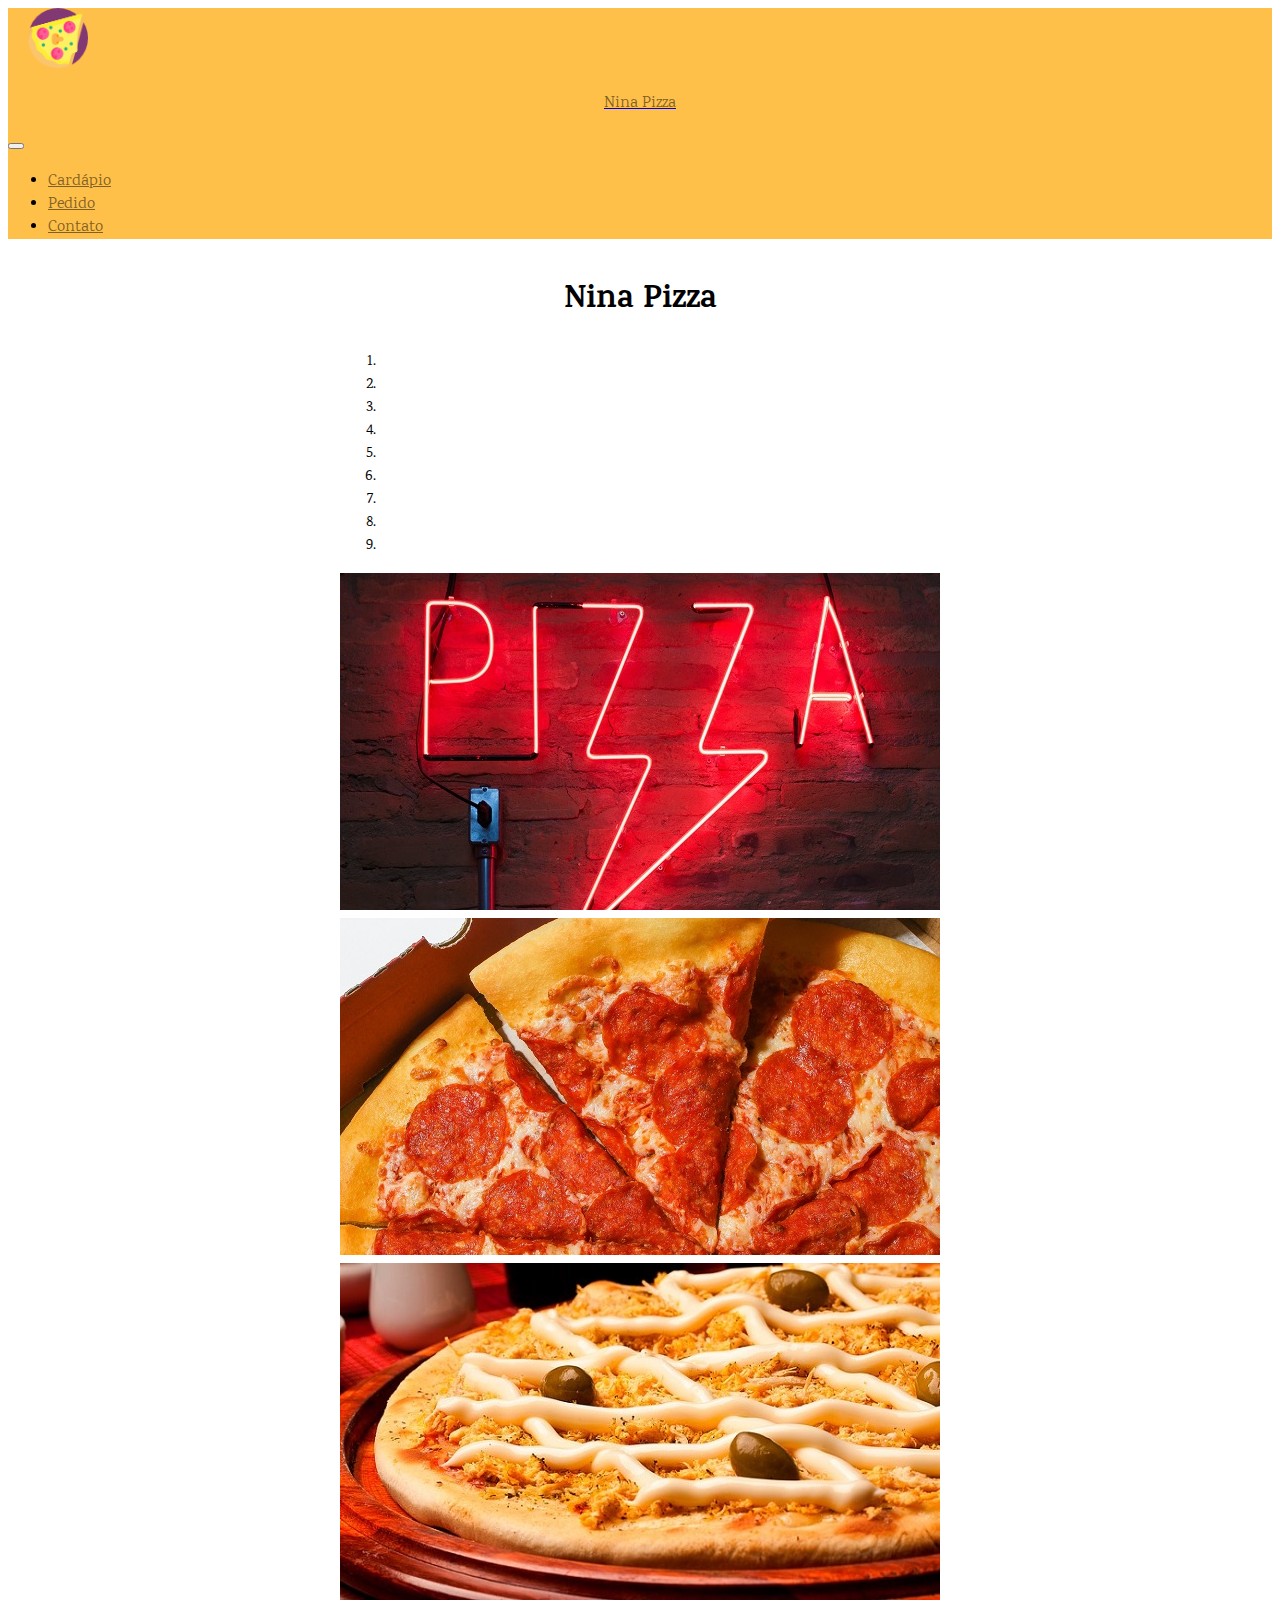
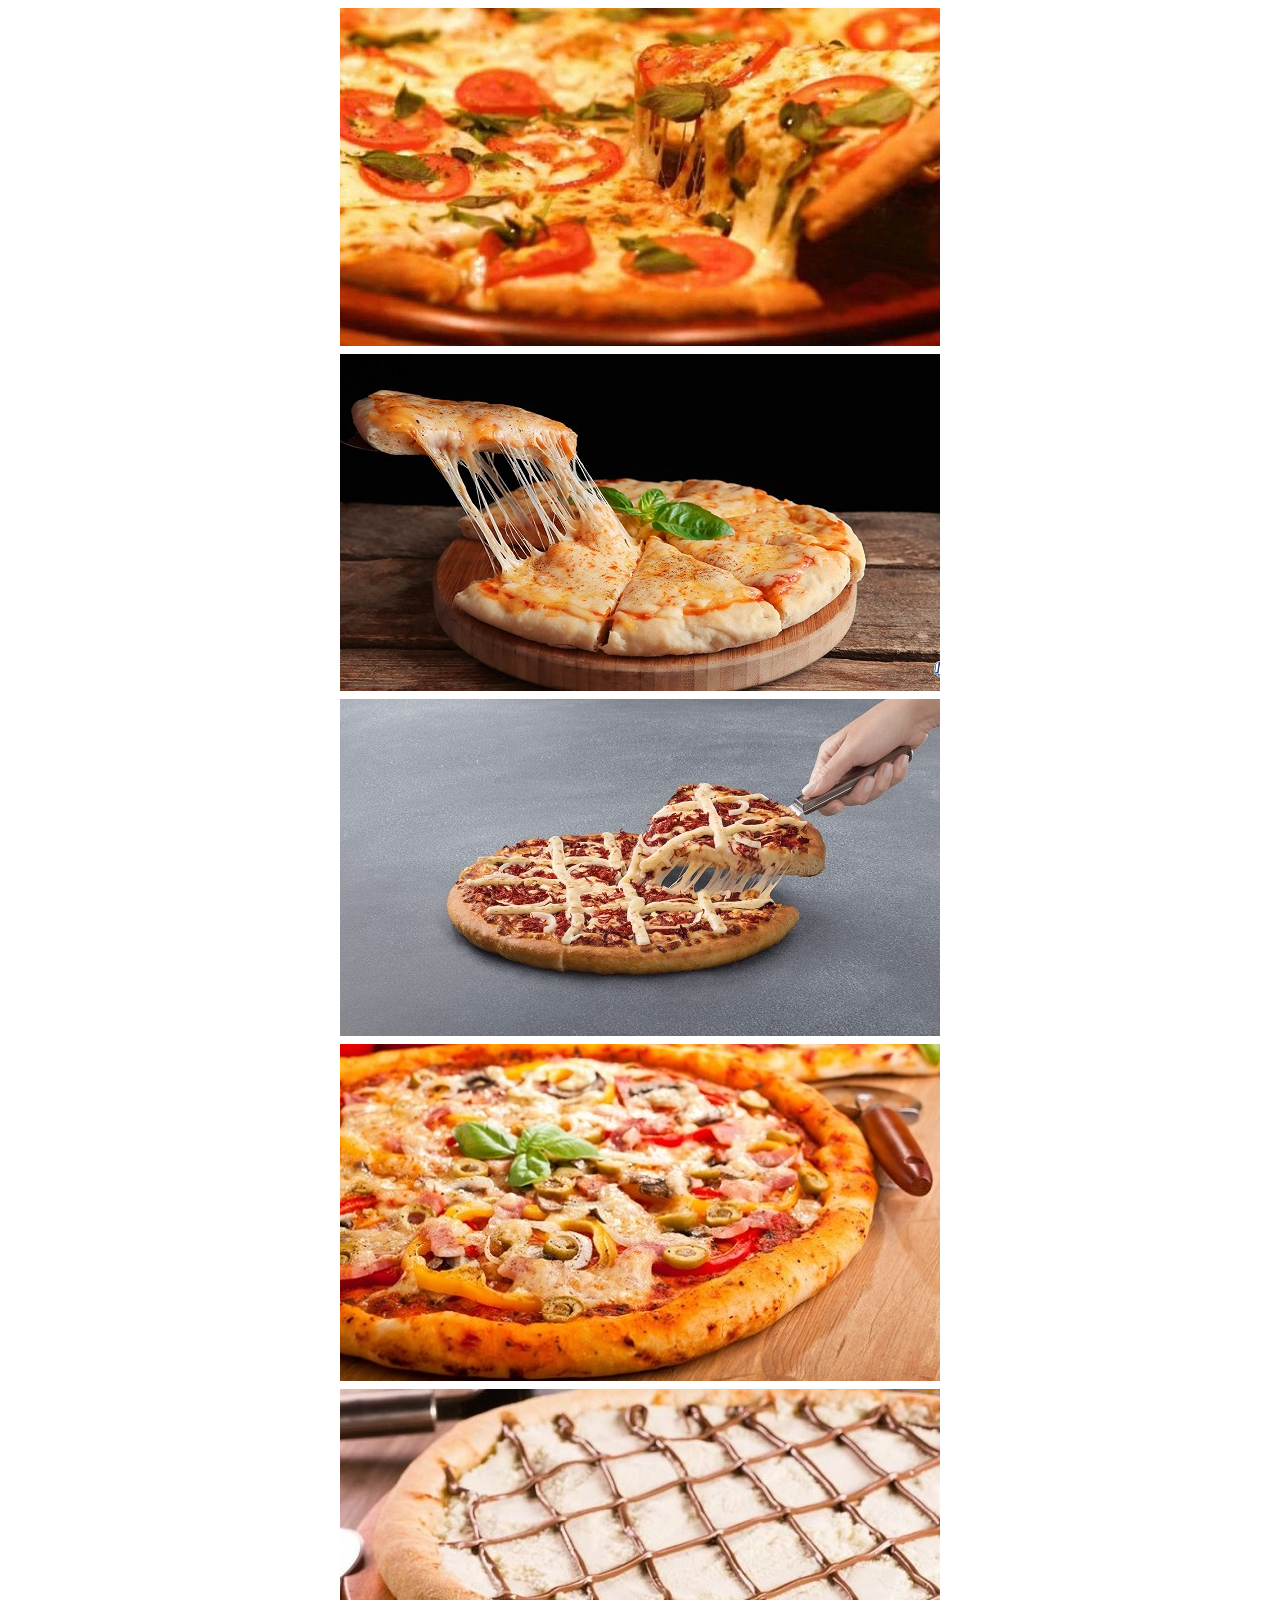
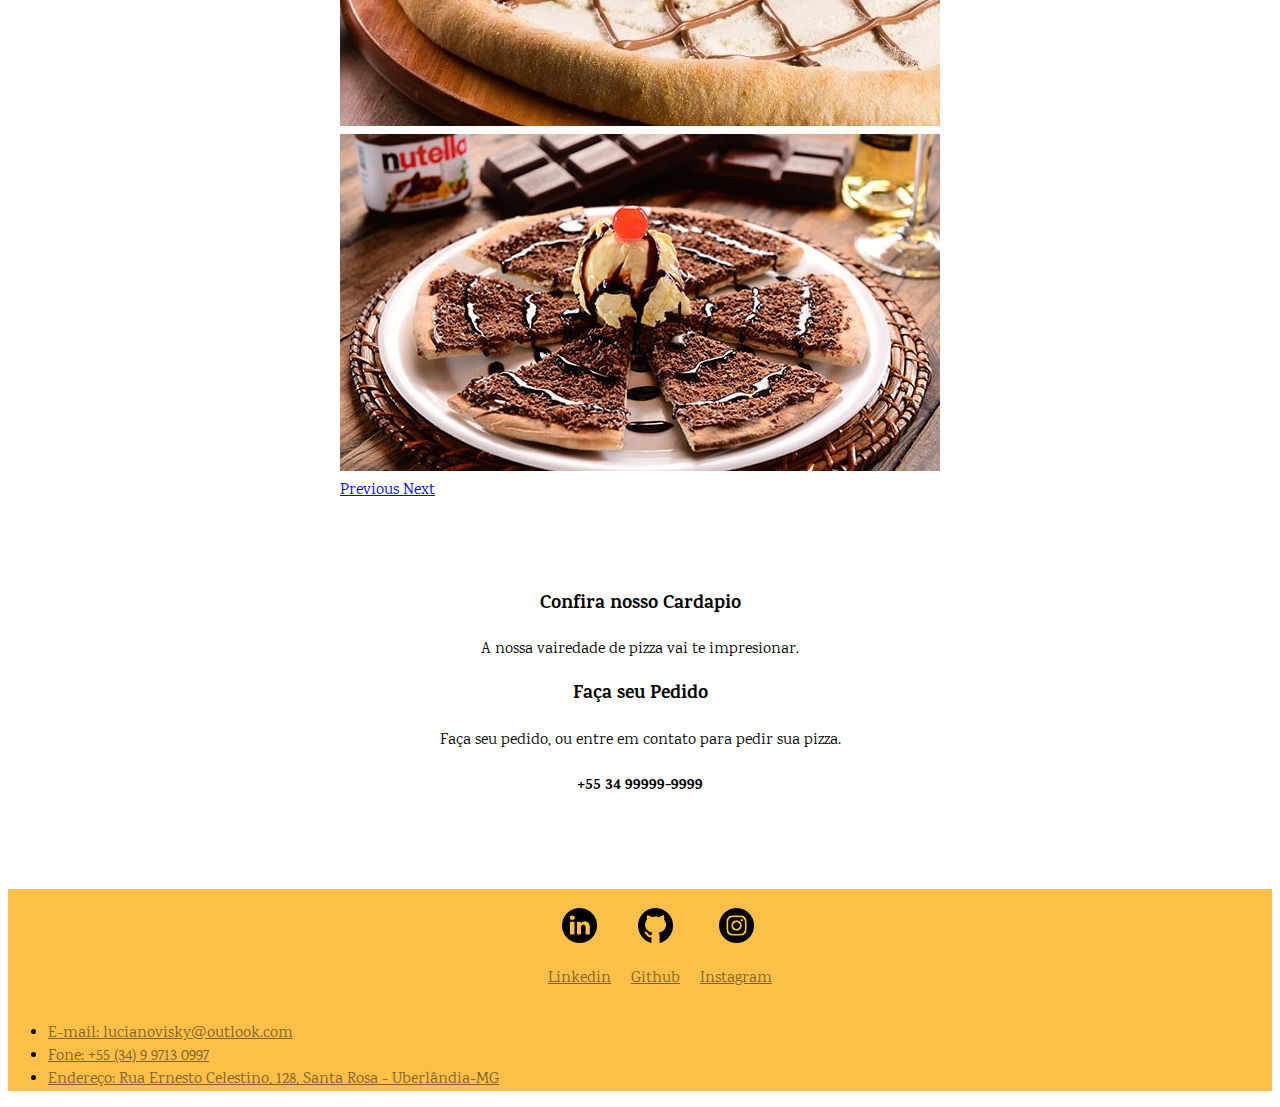
==== Project/page/index.html @ d591f1eb "First Commit" ====
<!DOCTYPE html>
<html lang="pt-br">

<head>
    <meta charset="UTF-8">
    <meta http-equiv="X-UA-Compatible" content="IE=edge">
    <meta name="viewport" content="width=device-width, initial-scale=1.0">
    <meta name="keywords" content="Nina Pizza">
    <meta name="author" content="Luciano Arantes Filho">
    <meta name="description" content="Site de uma pizzaria Fictícia.">
    <meta name="reply-to" contet="lucianovisky@outlook.com@outlook.com">
    <link href="https://cdn.jsdelivr.net/npm/bootstrap@5.0.0-beta3/dist/css/bootstrap.min.css" rel="stylesheet" integrity="sha384-eOJMYsd53ii+scO/bJGFsiCZc+5NDVN2yr8+0RDqr0Ql0h+rP48ckxlpbzKgwra6" crossorigin="anonymous">
    <link rel="stylesheet" href="https://stackpath.bootstrapcdn.com/bootstrap/4.1.3/css/bootstrap.min.css" integrity="sha384-MCw98/SFnGE8fJT3GXwEOngsV7Zt27NXFoaoApmYm81iuXoPkFOJwJ8ERdknLPMO" crossorigin="anonymous">
    <script src="https://code.jquery.com/jquery-3.3.1.slim.min.js" integrity="sha384-q8i/X+965DzO0rT7abK41JStQIAqVgRVzpbzo5smXKp4YfRvH+8abtTE1Pi6jizo" crossorigin="anonymous"></script>
    <script src="https://cdnjs.cloudflare.com/ajax/libs/popper.js/1.14.3/umd/popper.min.js" integrity="sha384-ZMP7rVo3mIykV+2+9J3UJ46jBk0WLaUAdn689aCwoqbBJiSnjAK/l8WvCWPIPm49" crossorigin="anonymous"></script>
    <script src="https://stackpath.bootstrapcdn.com/bootstrap/4.1.3/js/bootstrap.min.js" integrity="sha384-ChfqqxuZUCnJSK3+MXmPNIyE6ZbWh2IMqE241rYiqJxyMiZ6OW/JmZQ5stwEULTy" crossorigin="anonymous"></script>
    <link rel="stylesheet" type="text/css" href="../css/style.css" media="screen" />
    <link rel="stylesheet" href="https://fonts.googleapis.com/css?family=Karma">
    <link rel="shortcut icon" href="../img/pizzaria.png" type="image/x-icon">

    <title>Nina Pizza</title>
</head>

<body>
    <header>
        <nav class="navbar navbar-expand-lg navbar-light bg-orange">
            <div class="container-fluid">
                <a id="logo" class="navbar-brand" href="../page/index.html">
                    <img src="../img/pizza-logo.png" alt="" height="60">
                    <p class="LinkBlack">Nina Pizza</p>
                </a>
                <button class="navbar-toggler" type="button" data-bs-toggle="collapse" data-bs-target="#navbarSupportedContent" aria-controls="navbarSupportedContent" aria-expanded="false" aria-label="Toggle navigation">
                    <span class="navbar-toggler-icon"></span>
                </button>

                <div class="collapse navbar-collapse" id="navbarSupportedContent">
                    <ul class="navbar-nav ms-auto">
                        <li class="nav-item">
                            <a class="nav-link LinkBlack" aria-current="page" href="../page/cardapio.html">Cardápio</a>
                        </li>
                        <li class="nav-item">
                            <a class="nav-link LinkBlack" aria-current="page" href="../page/pedido.html">Pedido</a>
                        </li>
                        <li class="nav-item">
                            <a class="nav-link LinkBlack" aria-current="page" href="../page/contato.html">Contato</a>
                        </li>
                    </ul>
                </div>
            </div>
        </nav>
    </header>

    <main>
        <div class="box">
            <div>
                <h1 style="text-align: center;">Nina Pizza</h1>
                <div class="col-md-auto">
                    <div id="carouselExampleIndicators" class="carousel slide" data-ride="carousel">
                        <ol class="carousel-indicators">
                            <li data-target="#carouselExampleIndicators" data-slide-to="0" class="active"></li>
                            <li data-target="#carouselExampleIndicators" data-slide-to="1"></li>
                            <li data-target="#carouselExampleIndicators" data-slide-to="2"></li>
                            <li data-target="#carouselExampleIndicators" data-slide-to="3"></li>
                            <li data-target="#carouselExampleIndicators" data-slide-to="4"></li>
                            <li data-target="#carouselExampleIndicators" data-slide-to="5"></li>
                            <li data-target="#carouselExampleIndicators" data-slide-to="6"></li>
                            <li data-target="#carouselExampleIndicators" data-slide-to="7"></li>
                            <li data-target="#carouselExampleIndicators" data-slide-to="8"></li>
                        </ol>
                        <div class="carousel-inner">
                            <div class="carousel-item active">
                                <img onclick="Carrocel(0)" class="d-block w-100" src="../img/img_car1.jpg" alt="Intro">
                            </div>
                            <div class="carousel-item">
                                <img onclick="Carrocel(1)" class="d-block w-100" src="../img/p_calabresa.jpg" alt="Calabresa">
                            </div>
                            <div class="carousel-item">
                                <img onclick="Carrocel(2)" class="d-block w-100" src="../img/p_frangoCat.jpg" alt="Frango Catupiry">
                            </div>
                            <div class="carousel-item">
                                <img onclick="Carrocel(3)" class="d-block w-100" src="../img/p_marguerita.jpg" alt="Marguerita">
                            </div>
                            <div class="carousel-item">
                                <img onclick="Carrocel(4)" class="d-block w-100" src="../img/p_queijo.jpg" alt="Quatro Queijos">
                            </div>
                            <div class="carousel-item">
                                <img onclick="Carrocel(5)" class="d-block w-100" src="../img/p_carneSec.jpg" alt="Carne Seca">
                            </div>
                            <div class="carousel-item">
                                <img onclick="Carrocel(6)" class="d-block w-100" src="../img/p_portuguesa.jpg" alt="Portuguesa">
                            </div>
                            <div class="carousel-item">
                                <img onclick="Carrocel(7)" class="d-block w-100" src="../img/p_ninho.jpg" alt="Leite em Pó">
                            </div>
                            <div class="carousel-item">
                                <img onclick="Carrocel(8)" class="d-block w-100" src="../img/p_nutela.jpg" alt="Nutella">
                            </div>
                        </div>
                        <a class="carousel-control-prev" href="#carouselExampleIndicators" role="button" data-slide="prev">
                            <span class="carousel-control-prev-icon" aria-hidden="true"></span>
                            <span class="sr-only">Previous</span>
                        </a>
                        <a class="carousel-control-next" href="#carouselExampleIndicators" role="button" data-slide="next">
                            <span class="carousel-control-next-icon" aria-hidden="true"></span>
                            <span class="sr-only">Next</span>
                        </a>
                    </div>

                </div>
            </div>
        </div>
        <br><br><br>

        <div class="row justify-content-md-center">
            <div class="col col-sm-7">
                <h3 style="text-align: center;">Confira nosso Cardapio</h3>
                <p style="text-align: center;">A nossa vairedade de pizza vai te impresionar.</p>
            </div>

            <div class="col col-sm-7">
                <h3 style="text-align: center;">Faça seu Pedido</h3>
                <p style="text-align: center;">Faça seu pedido, ou entre em contato para pedir sua pizza.</p>
                <h4 style="text-align: center;">+55 34 99999-9999</h4>

            </div>
        </div>
        <br><br><br>

    </main>

    <footer>

        <div class="rodape col align-self-center">
            <div class="row justify-content-md-center">
                <div class="col col-lg-2"></div>
                <div class="col-md-auto">
                    <div class="box">
                        <nav>
                            <ul class="redes-sociais">
                                <li>
                                    <a class="LinkBlack" href="https://www.linkedin.com/in/luciano-arantes-filho/">
                                        <img src="../img/linkedin.png" alt="Linkedin">
                                        <p>Linkedin</p>
                                    </a>
                                </li>
                                <li>
                                    <a class="LinkBlack" href="https://github.com/lucianoarantesf">
                                        <img src="../img/github.png" alt="Github">
                                        <p>Github</p>
                                    </a>
                                </li>
                                <li>
                                    <a class="LinkBlack" href="https://www.instagram.com/user_arantes/">
                                        <img src="../img/instagram.png" alt="Instagram">
                                        <p>Instagram</p>
                                    </a>
                                </li>
                            </ul>
                        </nav>
                    </div>
                </div>
                <div class="col col-lg-2"></div>
            </div>
            <nav>
                <ul class="info-contato">
                    <li>
                        <a class="LinkBlack" href="mailto:lucianovisky@outlook.com">E-mail:
                            lucianovisky@outlook.com</a>
                    </li>
                    <li>
                        <a class="LinkBlack" href="tel:55 39 99999 9999">Fone: +55 (34) 9 9713 0997</a>
                    </li>
                    <li>
                        <a class="LinkBlack" href="https://goo.gl/maps/FixD4kgW4Xkixegs5">Endereço: Rua Ernesto
                            Celestino, 128, Santa Rosa - Uberlândia-MG</a>
                    </li>
                </ul>
            </nav>

        </div>

    </footer>


    <script src="https://cdn.jsdelivr.net/npm/bootstrap@5.0.0-beta3/dist/js/bootstrap.bundle.min.js" integrity="sha384-JEW9xMcG8R+pH31jmWH6WWP0WintQrMb4s7ZOdauHnUtxwoG2vI5DkLtS3qm9Ekf" crossorigin="anonymous"></script>
    <script src="../js/index.js"></script>


</body>

</html>
---- Project/css/style.css ----
body,
h1,
h2,
h3,
h4,
h5,
h6 {
    font-family: "Karma", sans-serif;
}

#logo {
    width: 100px;
    height: 100px;
    text-align: center;
    margin: 0px 0px 0px 20px;
}

.bg-orange {
    background-color: rgb(255, 192, 74);
}

/*INDEX*/
.box {
    display: flex;
    align-items: center;
    justify-content: center;
}

.coluna {
    column-count: 2;
}

.cardapio-center {
    display: inline-block;
    width: auto;
    text-align: center!important
}


/* FOOTER */
.LinkBlack {
    color: rgb(127, 96, 37);
}

.rodape {
    background-color: rgb(255, 192, 74);
}

.redes-sociais {
    list-style: none;
    display: inline-flex;
    text-align-last: center;
    margin: 0.5cm 0cm 0cm 0cm;
    color: white;
}

footer nav .redes-sociais li {
    list-style: none;
    margin: 0px 10px 0px 10px;
}

footer nav .redes-sociais li a img {
    max-width: 35px;
}


/*CARDÁPIO*/

.cardapio-padding {
    padding-top: 10px!important;
    padding-bottom: 10px!important
}

.cardapio-center {
    display: inline-block;
    width: auto;
    text-align: center!important
}

.Grid-Cardapio {
    float: left;
    width: 100%;
    padding: 0% 3%;
}
/*RESPONSIVIDADE*/
@media (min-width:600px) {
    .Grid-Cardapio {
        width: 33%;
    }
}

@media (max-width:600px) {
    .Grid-Cardapio {
        width: 100%;
        padding: 0% 8%;
    }
}


/* PEDIDO */

.Grid-Pedido {
    float: left;
    width: 100%;
    padding: 0% 3%;
    text-align: center;
    display: inline;
}
.img-pedido {
    border-radius: 25%;
    float: left;
    padding: 0% 3%;
}
/*RESPONSIVIDADE*/
@media (min-width:800px) {
    .img-pedido {
        width: 100%;
        margin: 8px 8px 8px 8px;
    }
}

@media (max-width:800px) {
    .img-pedido {
        width: 100%;
        margin: 2px 2px 2px 2px;
    }
}

/*BOTÃO FLUTUANTE  FONTE: https://velhobit.com.br/design/fab-botao-flutuante-com-css3-e-html-sem-javascript.html*/
.btnTopo {
    position: fixed;
    float: bottom;
    bottom: 15px;
    right: 10px;
    z-index: 100;
}

.btnCircular {
    border-radius: 50%;
    background-color: rgb(218, 154, 35);
    font-size: 12px;
    padding: 25px;
}
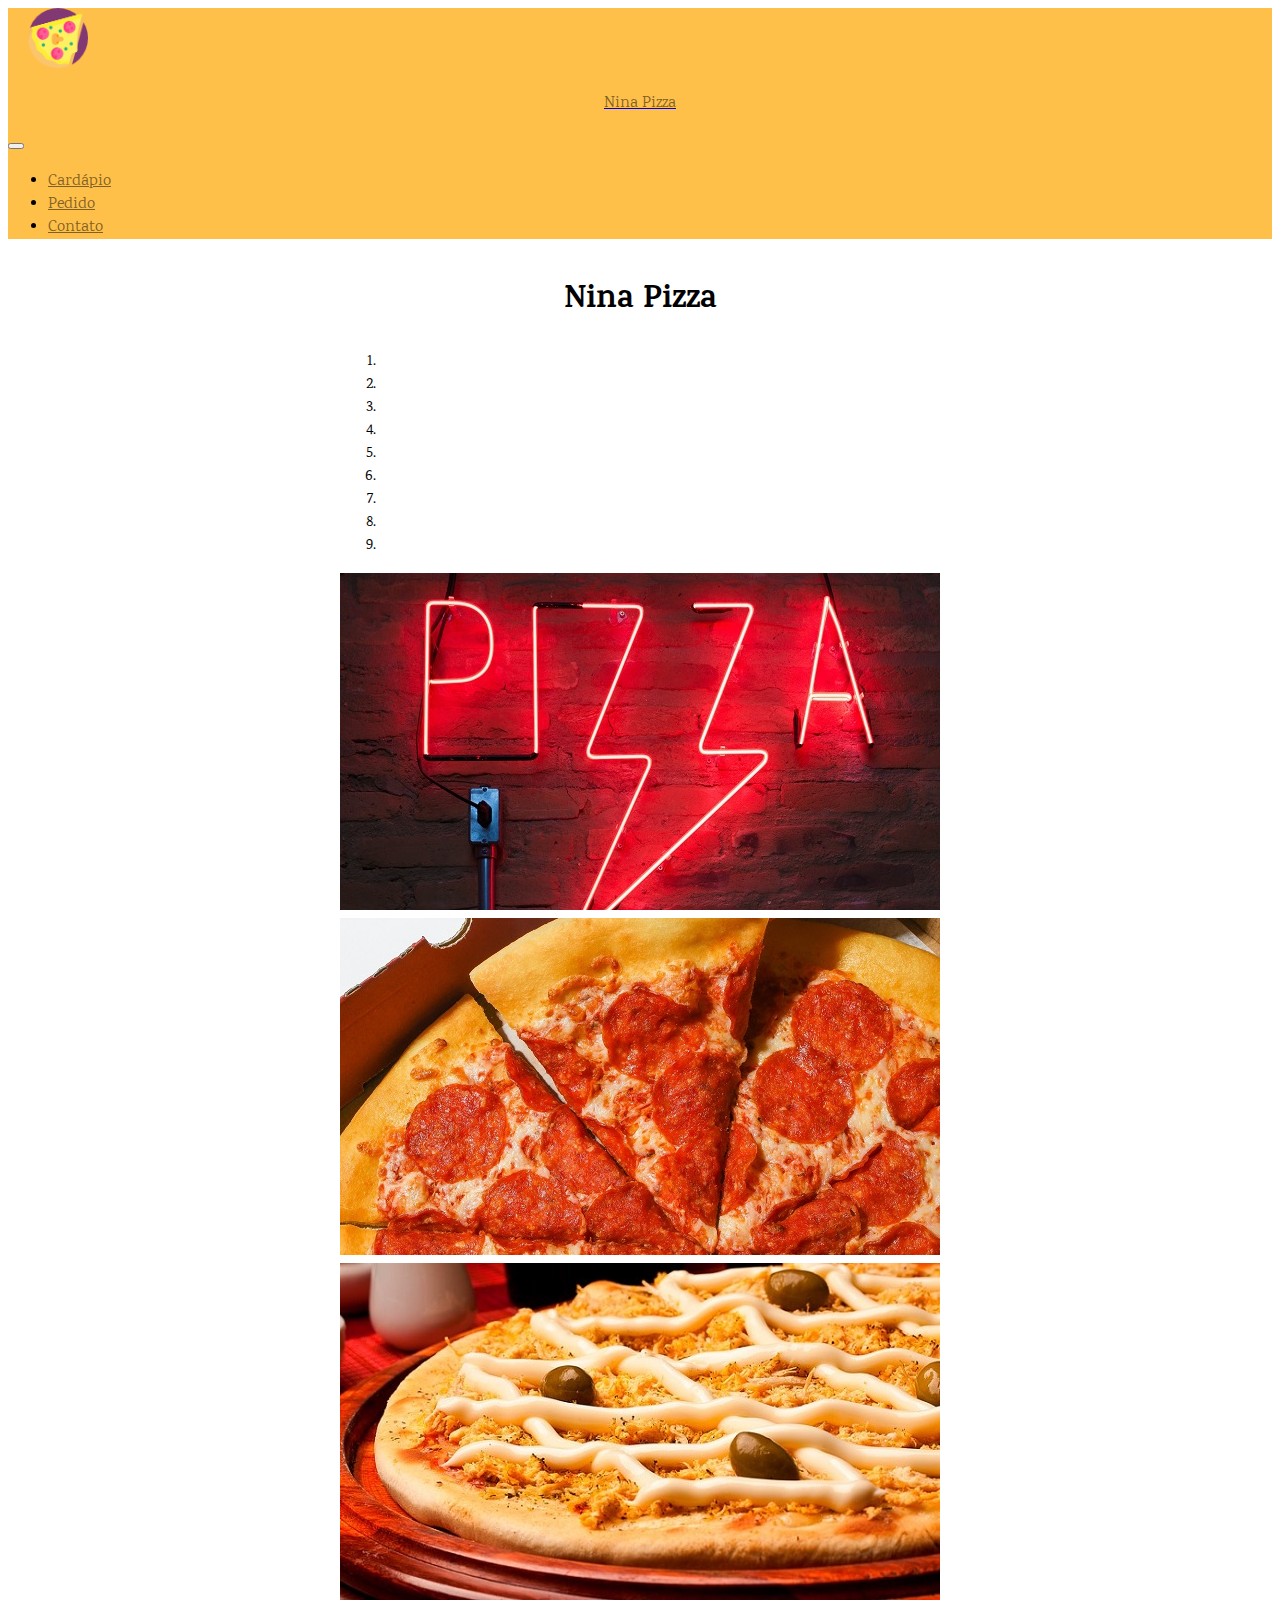
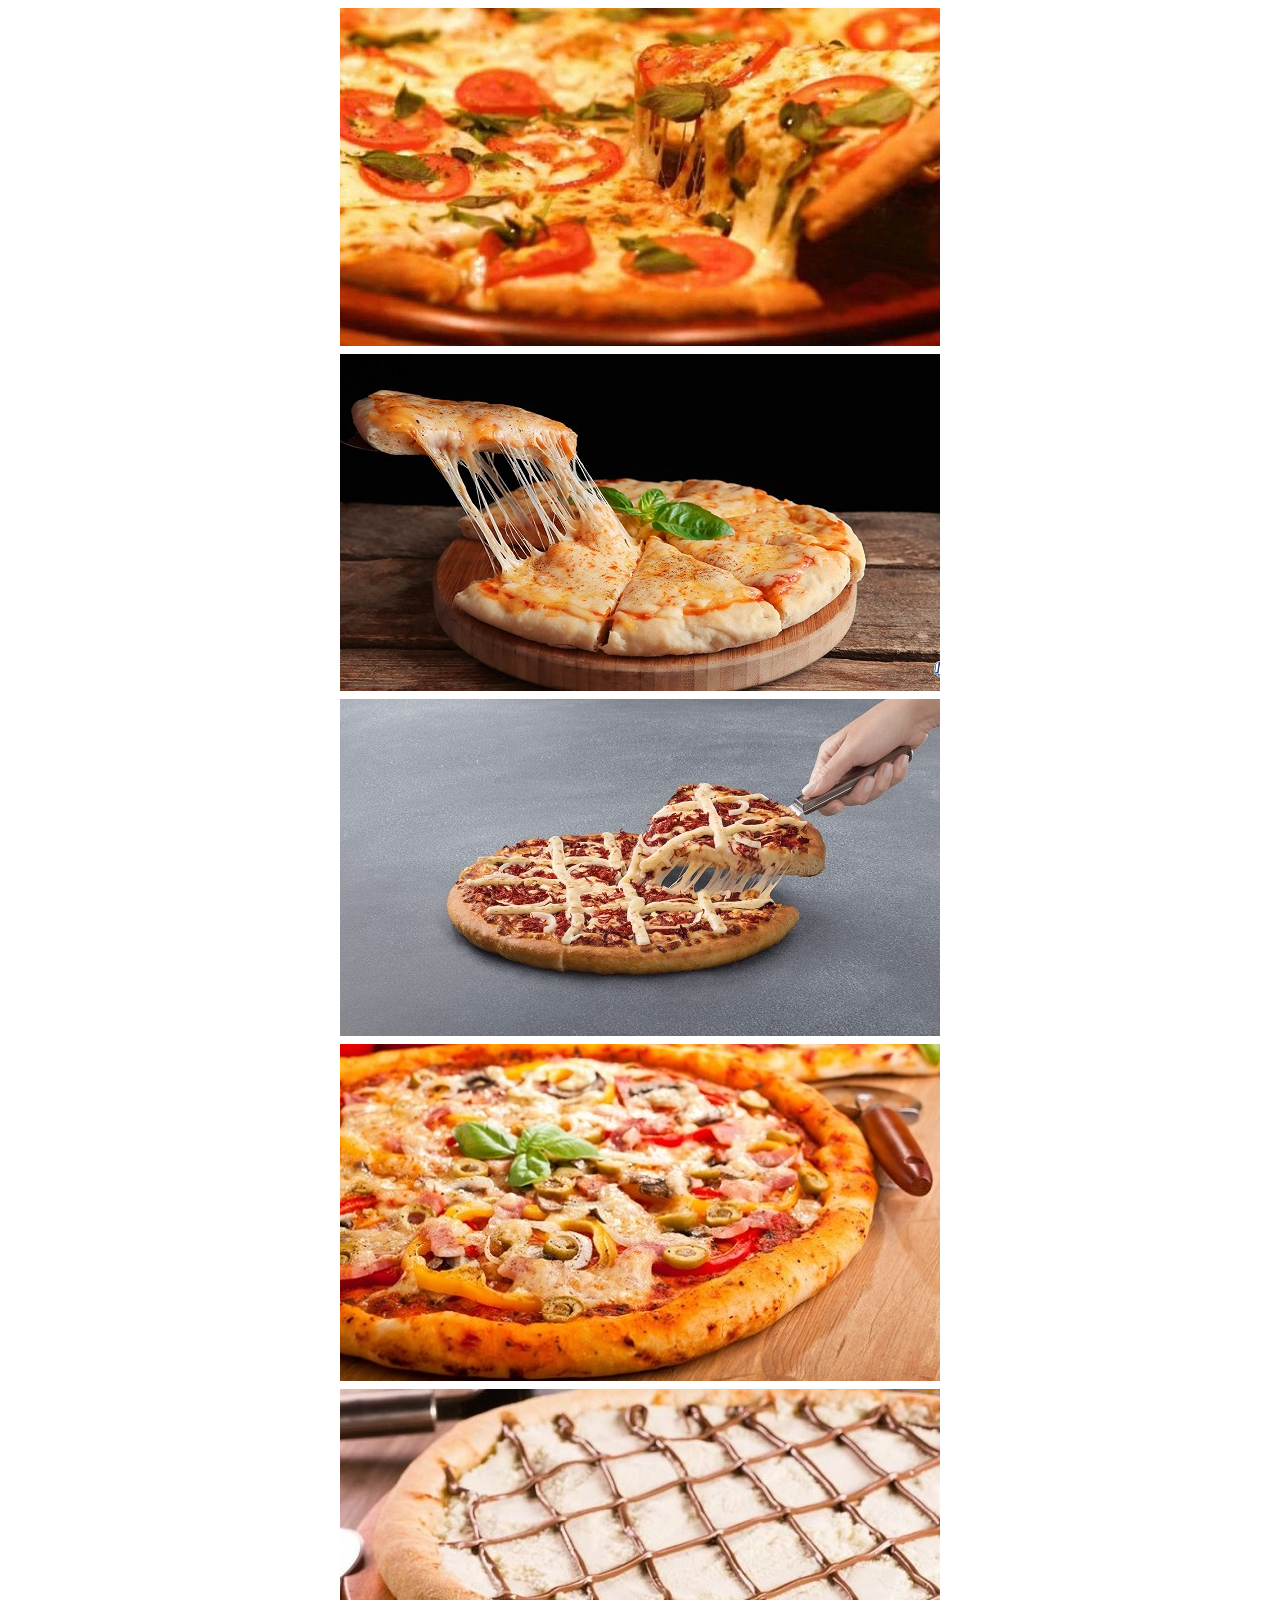
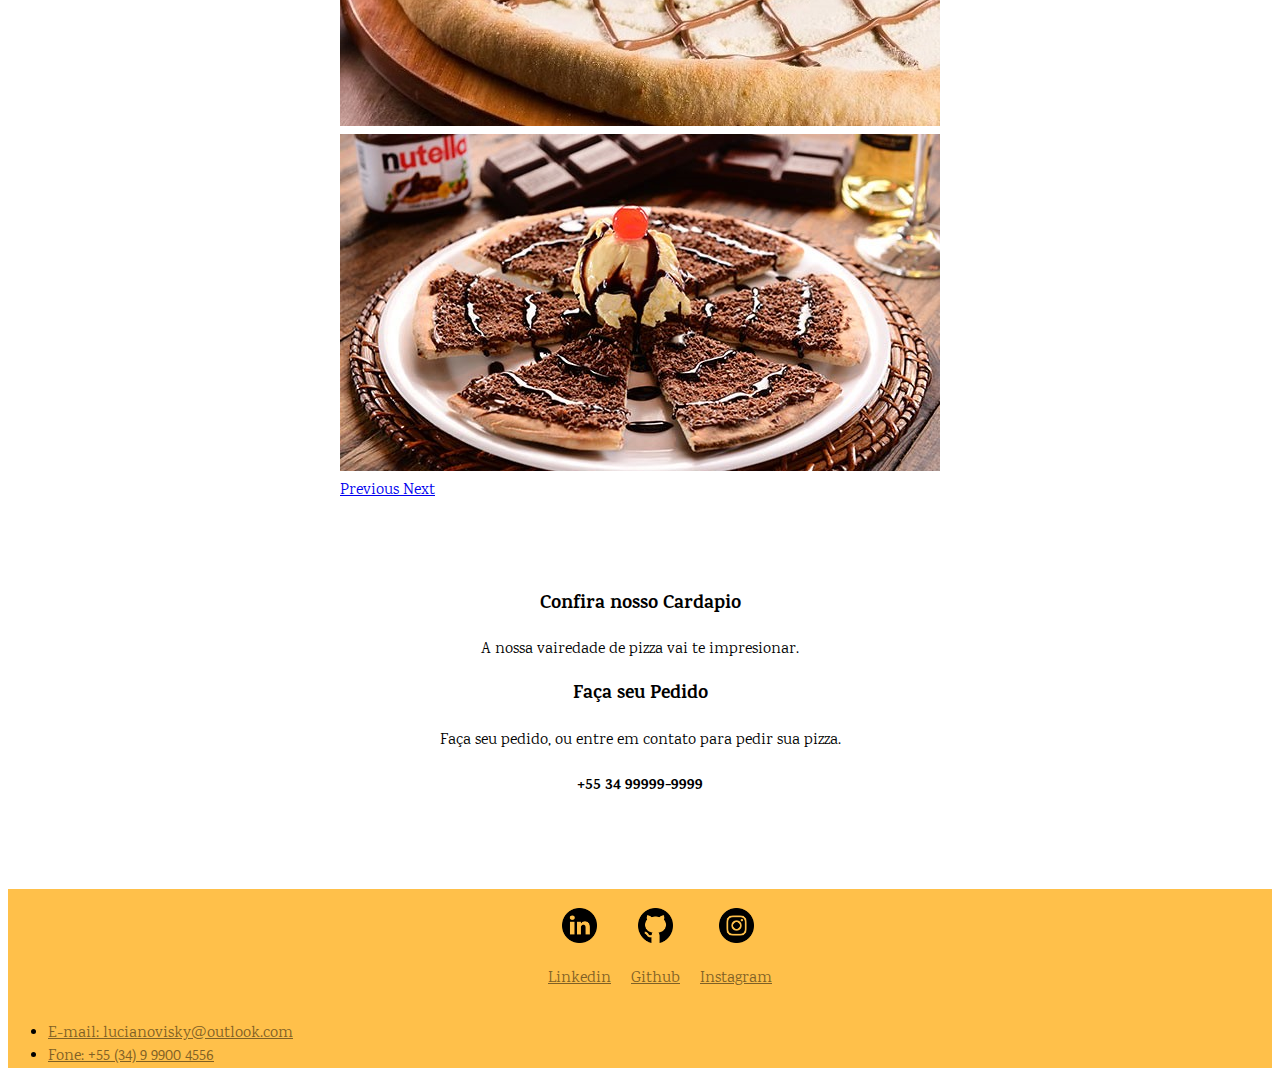
==== commit 6135e7a0: "upload 1" ====
--- a/Project/page/index.html
+++ b/Project/page/index.html
@@ -168,12 +168,9 @@
                             lucianovisky@outlook.com</a>
                     </li>
                     <li>
-                        <a class="LinkBlack" href="tel:55 39 99999 9999">Fone: +55 (34) 9 9713 0997</a>
+                        <a class="LinkBlack" href="tel:55 39 99999 9999">Fone: +55 (34) 9 9900 4556</a>
                     </li>
-                    <li>
-                        <a class="LinkBlack" href="https://goo.gl/maps/FixD4kgW4Xkixegs5">Endereço: Rua Ernesto
-                            Celestino, 128, Santa Rosa - Uberlândia-MG</a>
-                    </li>
+
                 </ul>
             </nav>
 
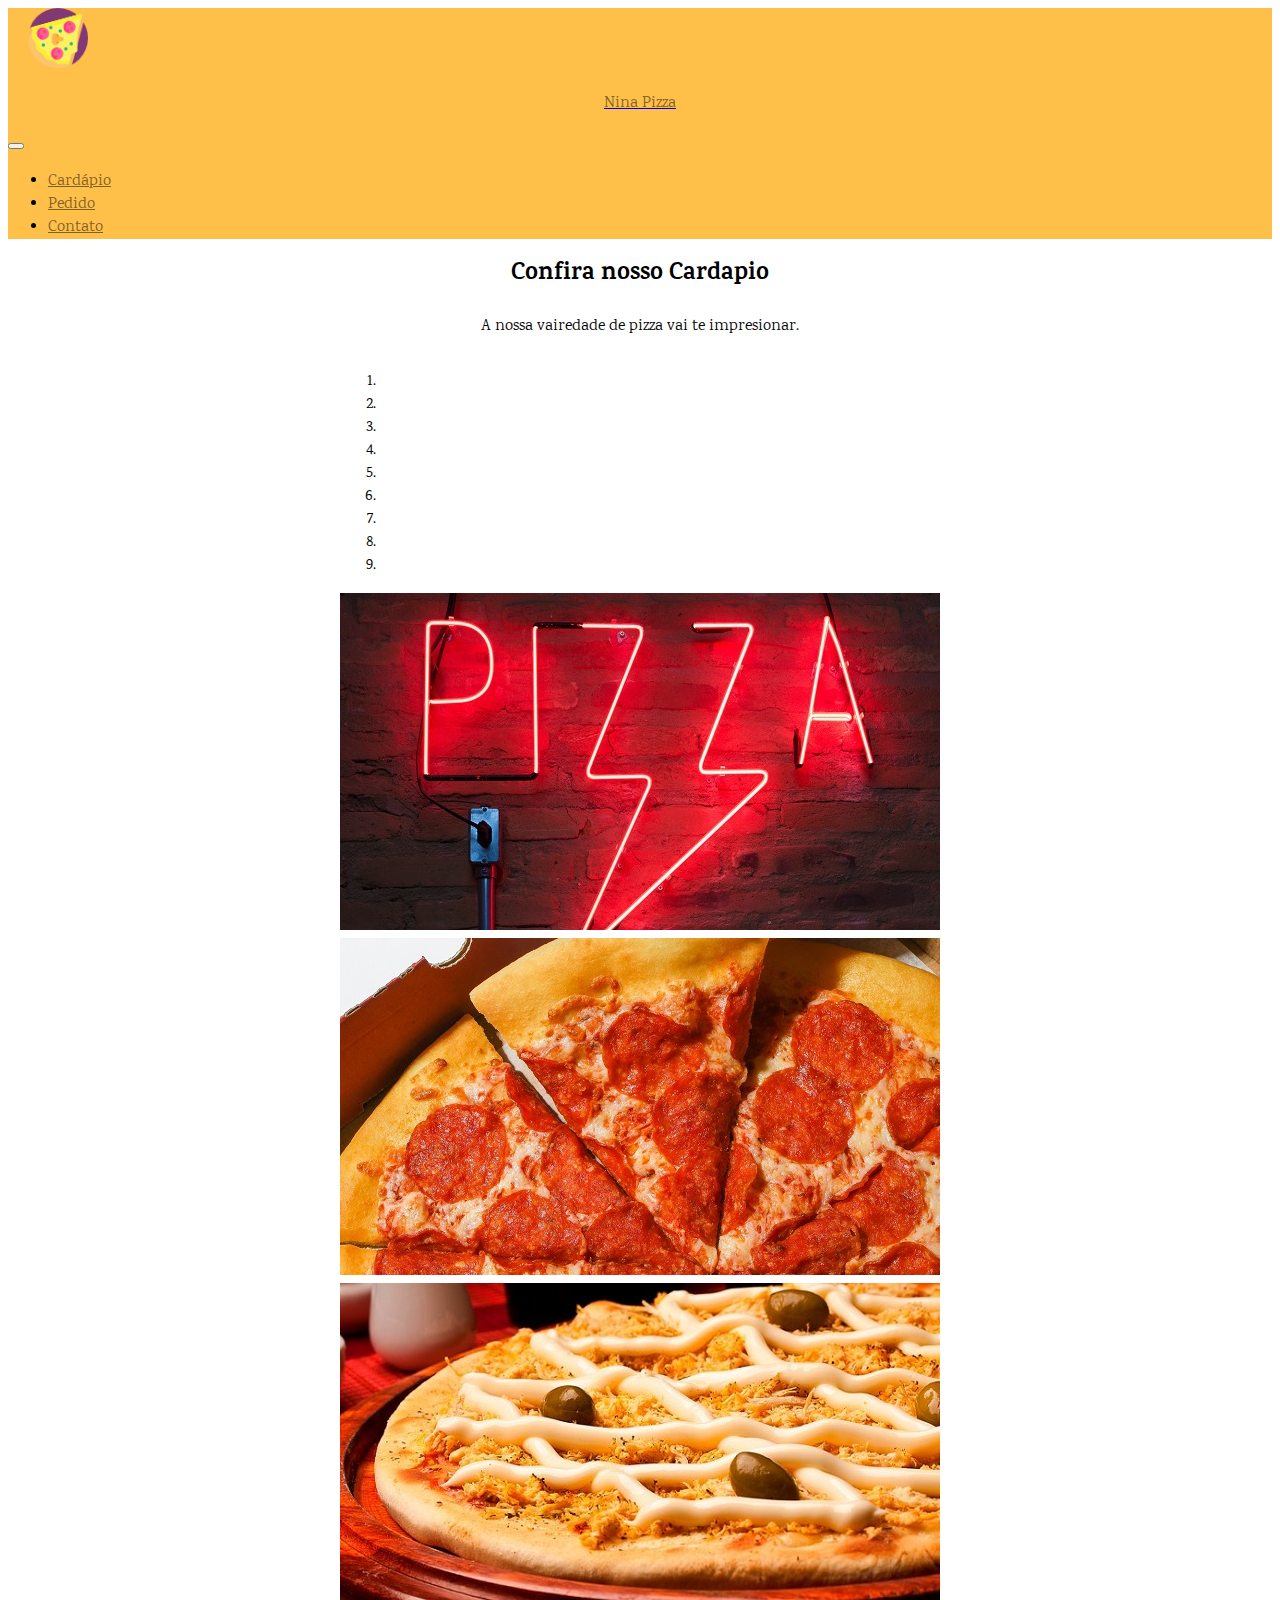
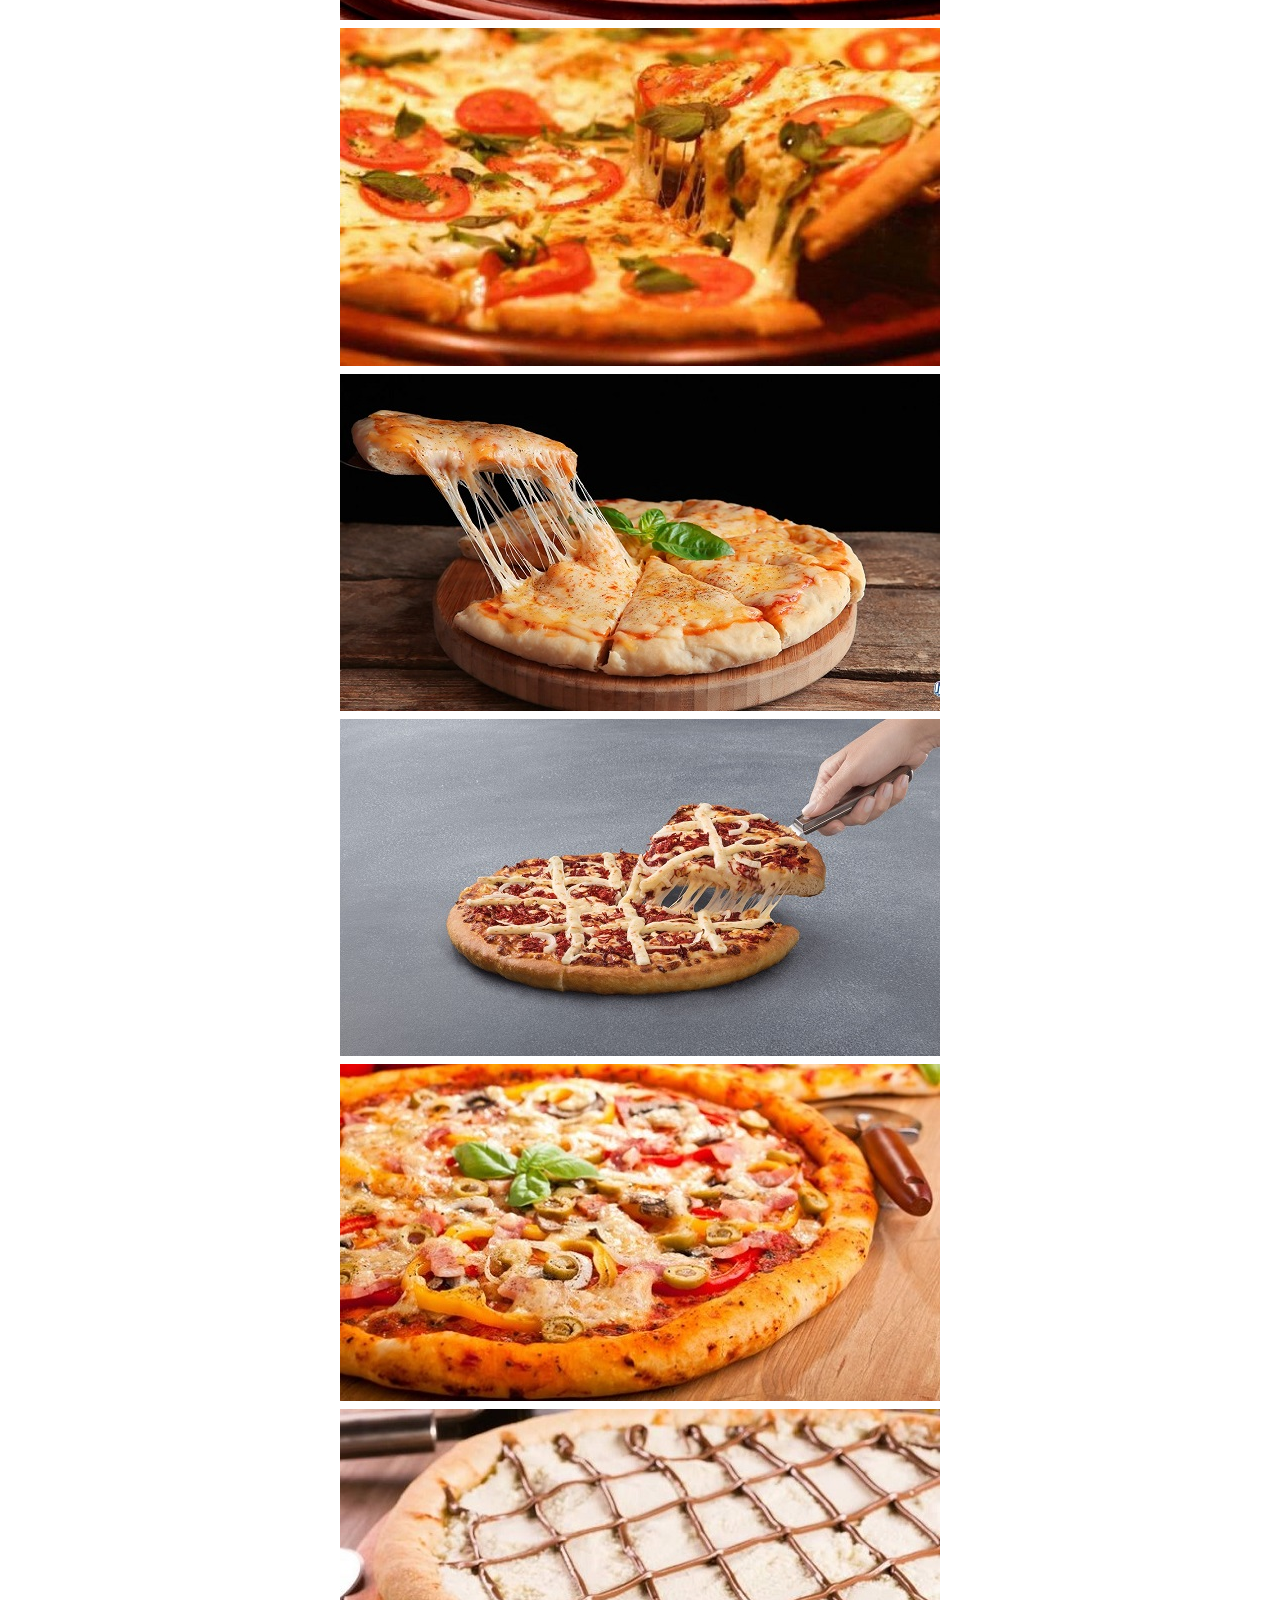
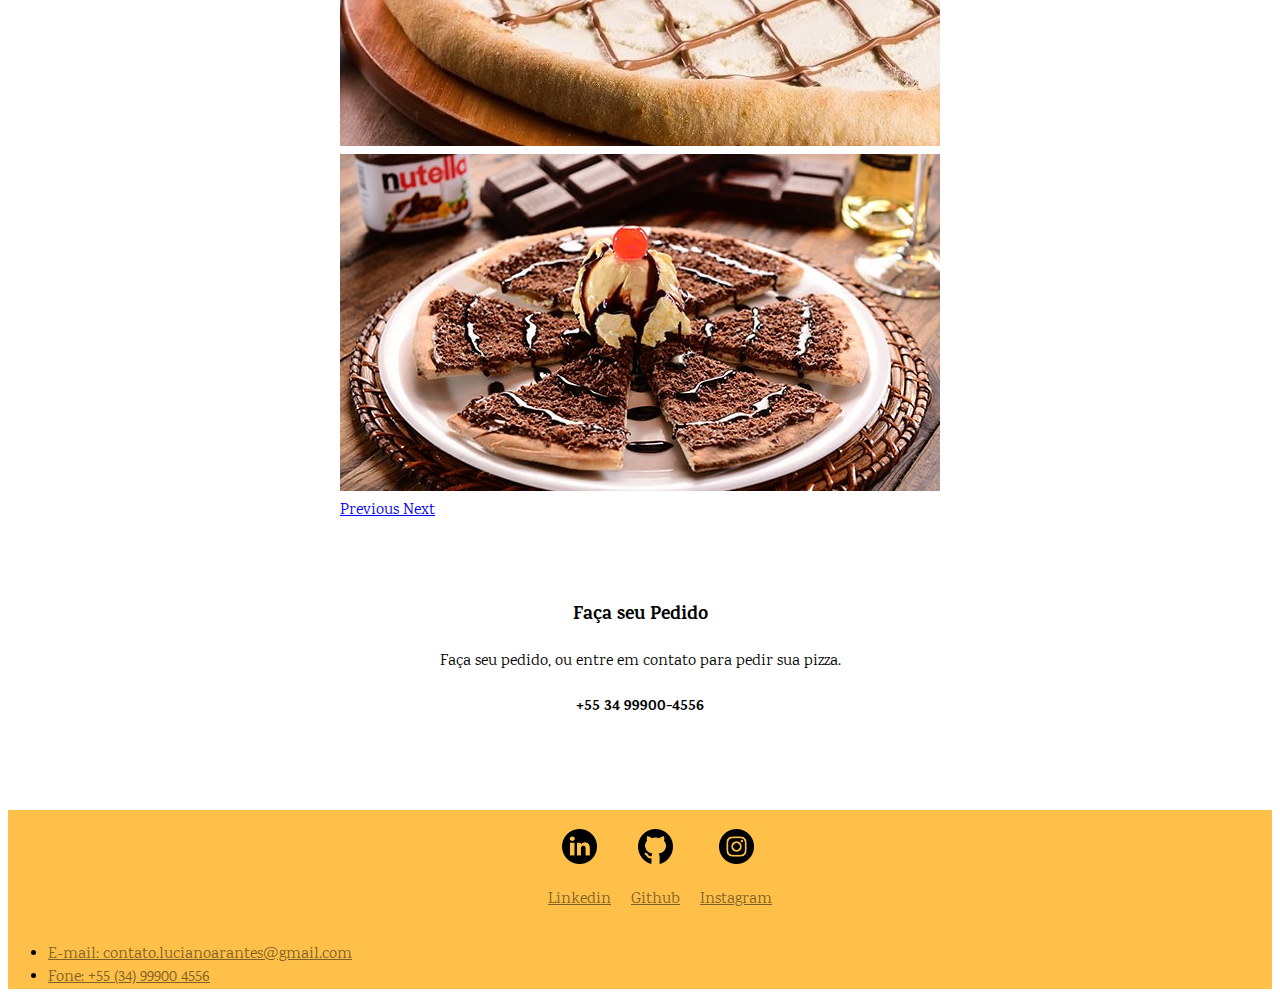
==== commit a18e4f60: "v1.1" ====
--- a/Project/page/index.html
+++ b/Project/page/index.html
@@ -51,76 +51,74 @@
     </header>
 
     <main>
-        <div class="box">
-            <div>
-                <h1 style="text-align: center;">Nina Pizza</h1>
-                <div class="col-md-auto">
-                    <div id="carouselExampleIndicators" class="carousel slide" data-ride="carousel">
-                        <ol class="carousel-indicators">
-                            <li data-target="#carouselExampleIndicators" data-slide-to="0" class="active"></li>
-                            <li data-target="#carouselExampleIndicators" data-slide-to="1"></li>
-                            <li data-target="#carouselExampleIndicators" data-slide-to="2"></li>
-                            <li data-target="#carouselExampleIndicators" data-slide-to="3"></li>
-                            <li data-target="#carouselExampleIndicators" data-slide-to="4"></li>
-                            <li data-target="#carouselExampleIndicators" data-slide-to="5"></li>
-                            <li data-target="#carouselExampleIndicators" data-slide-to="6"></li>
-                            <li data-target="#carouselExampleIndicators" data-slide-to="7"></li>
-                            <li data-target="#carouselExampleIndicators" data-slide-to="8"></li>
-                        </ol>
-                        <div class="carousel-inner">
-                            <div class="carousel-item active">
-                                <img onclick="Carrocel(0)" class="d-block w-100" src="../img/img_car1.jpg" alt="Intro">
+        <div class="row justify-content-md-center">
+            <div class="col col-sm-7">
+                <h2 style="text-align: center; margin-top: 10px;">Confira nosso Cardapio</h3>
+                    <p style="text-align: center;">A nossa vairedade de pizza vai te impresionar.</p>
+            </div>
+            <div class="box">
+                <div>
+                    <div class="col-md-auto">
+                        <div id="carouselExampleIndicators" class="carousel slide" data-ride="carousel">
+                            <ol class="carousel-indicators">
+                                <li data-target="#carouselExampleIndicators" data-slide-to="0" class="active"></li>
+                                <li data-target="#carouselExampleIndicators" data-slide-to="1"></li>
+                                <li data-target="#carouselExampleIndicators" data-slide-to="2"></li>
+                                <li data-target="#carouselExampleIndicators" data-slide-to="3"></li>
+                                <li data-target="#carouselExampleIndicators" data-slide-to="4"></li>
+                                <li data-target="#carouselExampleIndicators" data-slide-to="5"></li>
+                                <li data-target="#carouselExampleIndicators" data-slide-to="6"></li>
+                                <li data-target="#carouselExampleIndicators" data-slide-to="7"></li>
+                                <li data-target="#carouselExampleIndicators" data-slide-to="8"></li>
+                            </ol>
+                            <div class="carousel-inner">
+                                <div class="carousel-item active">
+                                    <img onclick="Carrocel(0)" class="d-block w-100" src="../img/img_car1.jpg" alt="Intro">
+                                </div>
+                                <div class="carousel-item">
+                                    <img onclick="Carrocel(1)" class="d-block w-100" src="../img/p_calabresa.jpg" alt="Calabresa">
+                                </div>
+                                <div class="carousel-item">
+                                    <img onclick="Carrocel(2)" class="d-block w-100" src="../img/p_frangoCat.jpg" alt="Frango Catupiry">
+                                </div>
+                                <div class="carousel-item">
+                                    <img onclick="Carrocel(3)" class="d-block w-100" src="../img/p_marguerita.jpg" alt="Marguerita">
+                                </div>
+                                <div class="carousel-item">
+                                    <img onclick="Carrocel(4)" class="d-block w-100" src="../img/p_queijo.jpg" alt="Quatro Queijos">
+                                </div>
+                                <div class="carousel-item">
+                                    <img onclick="Carrocel(5)" class="d-block w-100" src="../img/p_carneSec.jpg" alt="Carne Seca">
+                                </div>
+                                <div class="carousel-item">
+                                    <img onclick="Carrocel(6)" class="d-block w-100" src="../img/p_portuguesa.jpg" alt="Portuguesa">
+                                </div>
+                                <div class="carousel-item">
+                                    <img onclick="Carrocel(7)" class="d-block w-100" src="../img/p_ninho.jpg" alt="Leite em Pó">
+                                </div>
+                                <div class="carousel-item">
+                                    <img onclick="Carrocel(8)" class="d-block w-100" src="../img/p_nutela.jpg" alt="Nutella">
+                                </div>
                             </div>
-                            <div class="carousel-item">
-                                <img onclick="Carrocel(1)" class="d-block w-100" src="../img/p_calabresa.jpg" alt="Calabresa">
-                            </div>
-                            <div class="carousel-item">
-                                <img onclick="Carrocel(2)" class="d-block w-100" src="../img/p_frangoCat.jpg" alt="Frango Catupiry">
-                            </div>
-                            <div class="carousel-item">
-                                <img onclick="Carrocel(3)" class="d-block w-100" src="../img/p_marguerita.jpg" alt="Marguerita">
-                            </div>
-                            <div class="carousel-item">
-                                <img onclick="Carrocel(4)" class="d-block w-100" src="../img/p_queijo.jpg" alt="Quatro Queijos">
-                            </div>
-                            <div class="carousel-item">
-                                <img onclick="Carrocel(5)" class="d-block w-100" src="../img/p_carneSec.jpg" alt="Carne Seca">
-                            </div>
-                            <div class="carousel-item">
-                                <img onclick="Carrocel(6)" class="d-block w-100" src="../img/p_portuguesa.jpg" alt="Portuguesa">
-                            </div>
-                            <div class="carousel-item">
-                                <img onclick="Carrocel(7)" class="d-block w-100" src="../img/p_ninho.jpg" alt="Leite em Pó">
-                            </div>
-                            <div class="carousel-item">
-                                <img onclick="Carrocel(8)" class="d-block w-100" src="../img/p_nutela.jpg" alt="Nutella">
-                            </div>
+                            <a class="carousel-control-prev" href="#carouselExampleIndicators" role="button" data-slide="prev">
+                                <span class="carousel-control-prev-icon" aria-hidden="true"></span>
+                                <span class="sr-only">Previous</span>
+                            </a>
+                            <a class="carousel-control-next" href="#carouselExampleIndicators" role="button" data-slide="next">
+                                <span class="carousel-control-next-icon" aria-hidden="true"></span>
+                                <span class="sr-only">Next</span>
+                            </a>
                         </div>
-                        <a class="carousel-control-prev" href="#carouselExampleIndicators" role="button" data-slide="prev">
-                            <span class="carousel-control-prev-icon" aria-hidden="true"></span>
-                            <span class="sr-only">Previous</span>
-                        </a>
-                        <a class="carousel-control-next" href="#carouselExampleIndicators" role="button" data-slide="next">
-                            <span class="carousel-control-next-icon" aria-hidden="true"></span>
-                            <span class="sr-only">Next</span>
-                        </a>
+
                     </div>
-
                 </div>
             </div>
-        </div>
-        <br><br><br>
-
-        <div class="row justify-content-md-center">
-            <div class="col col-sm-7">
-                <h3 style="text-align: center;">Confira nosso Cardapio</h3>
-                <p style="text-align: center;">A nossa vairedade de pizza vai te impresionar.</p>
-            </div>
+            <br><br><br>
 
             <div class="col col-sm-7">
-                <h3 style="text-align: center;">Faça seu Pedido</h3>
+                <h3 style="text-align: center; margin-top: 10px;">Faça seu Pedido</h3>
                 <p style="text-align: center;">Faça seu pedido, ou entre em contato para pedir sua pizza.</p>
-                <h4 style="text-align: center;">+55 34 99999-9999</h4>
+                <h4 style="text-align: center;">+55 34 99900-4556</h4>
 
             </div>
         </div>
@@ -164,11 +162,11 @@
             <nav>
                 <ul class="info-contato">
                     <li>
-                        <a class="LinkBlack" href="mailto:lucianovisky@outlook.com">E-mail:
-                            lucianovisky@outlook.com</a>
+                        <a class="LinkBlack" href="mailto: contato.lucianoarantes@gmail.com">E-mail:
+                            contato.lucianoarantes@gmail.com</a>
                     </li>
                     <li>
-                        <a class="LinkBlack" href="tel:55 39 99999 9999">Fone: +55 (34) 9 9900 4556</a>
+                        <a class="LinkBlack" href="tel:55 34 99900 4556">Fone: +55 (34) 99900 4556</a>
                     </li>
 
                 </ul>
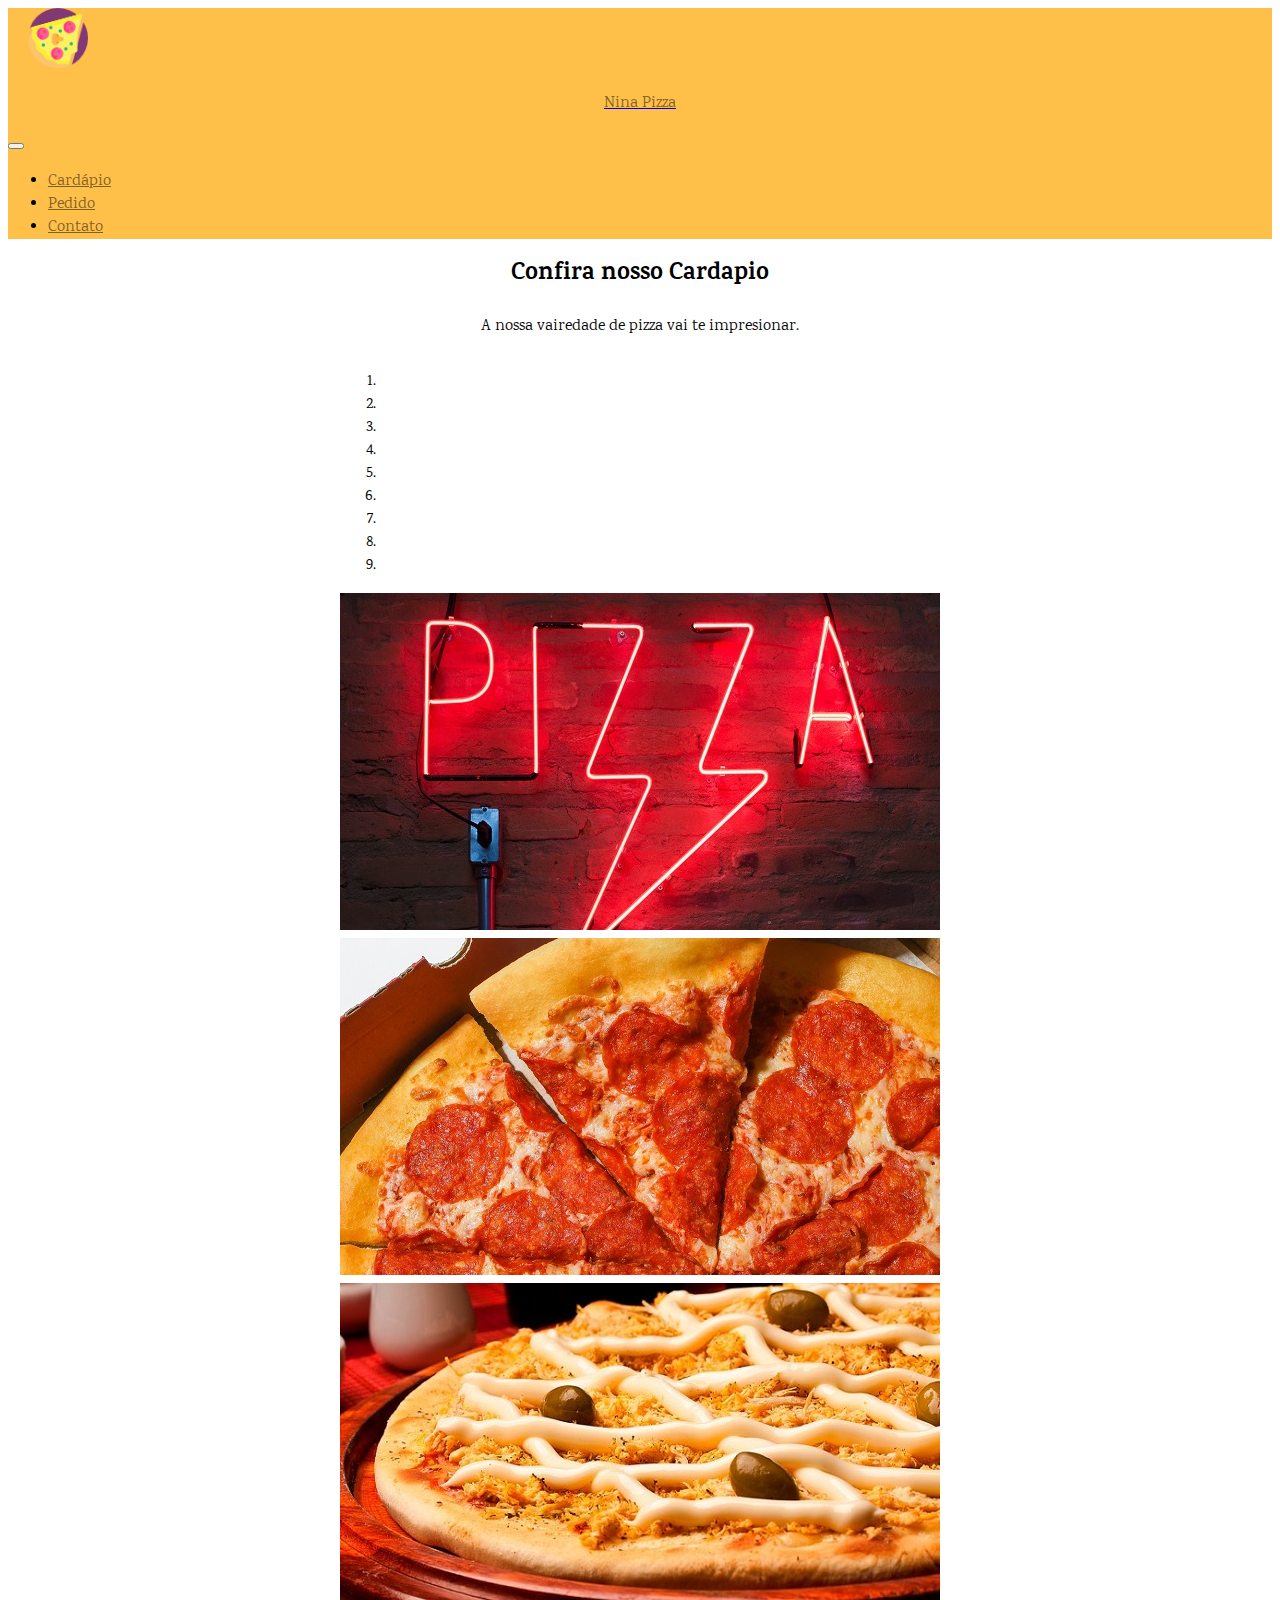
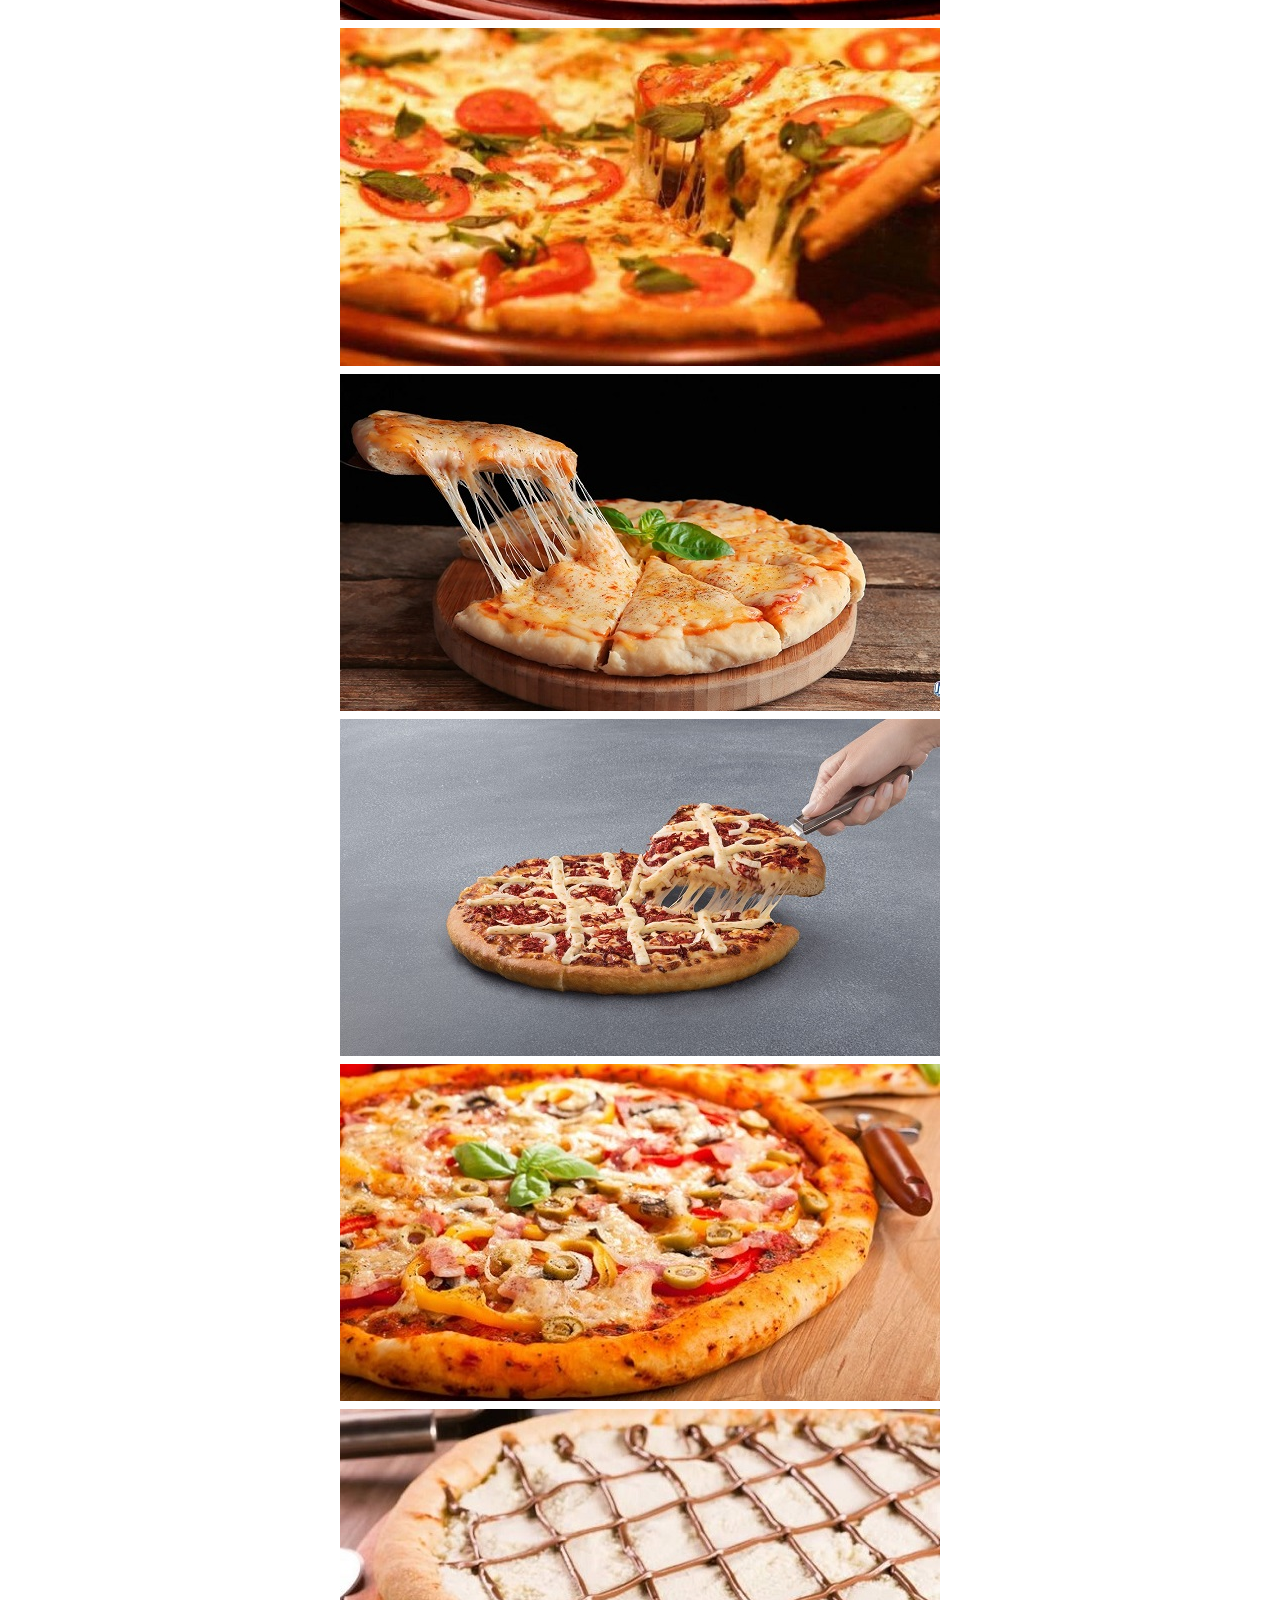
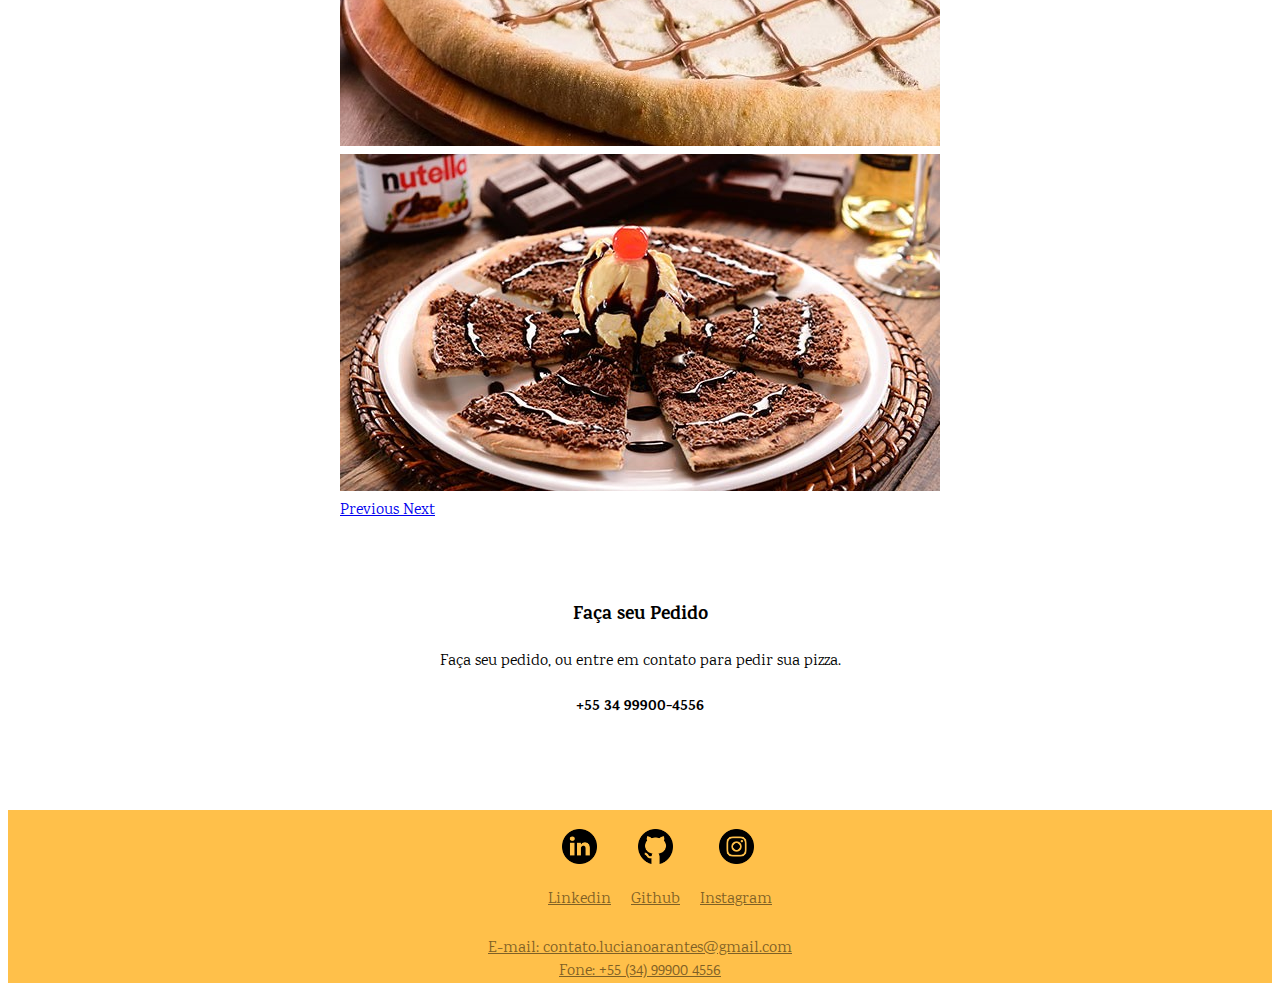
==== commit 842d57cd: "v.1.2" ====
--- a/Project/page/index.html
+++ b/Project/page/index.html
@@ -52,7 +52,7 @@
 
     <main>
         <div class="row justify-content-md-center">
-            <div class="col col-sm-7">
+            <div class="col-md-auto">
                 <h2 style="text-align: center; margin-top: 10px;">Confira nosso Cardapio</h3>
                     <p style="text-align: center;">A nossa vairedade de pizza vai te impresionar.</p>
             </div>
@@ -115,11 +115,10 @@
             </div>
             <br><br><br>
 
-            <div class="col col-sm-7">
+            <div class="col-md-auto">
                 <h3 style="text-align: center; margin-top: 10px;">Faça seu Pedido</h3>
                 <p style="text-align: center;">Faça seu pedido, ou entre em contato para pedir sua pizza.</p>
                 <h4 style="text-align: center;">+55 34 99900-4556</h4>
-
             </div>
         </div>
         <br><br><br>
@@ -159,19 +158,11 @@
                 </div>
                 <div class="col col-lg-2"></div>
             </div>
-            <nav>
-                <ul class="info-contato">
-                    <li>
-                        <a class="LinkBlack" href="mailto: contato.lucianoarantes@gmail.com">E-mail:
-                            contato.lucianoarantes@gmail.com</a>
-                    </li>
-                    <li>
-                        <a class="LinkBlack" href="tel:55 34 99900 4556">Fone: +55 (34) 99900 4556</a>
-                    </li>
-
-                </ul>
-            </nav>
-
+            <div class="col-md-auto" style="text-align: center; margin-top: 10px;">
+                <a class="LinkBlack" href="mailto: contato.lucianoarantes@gmail.com">E-mail: contato.lucianoarantes@gmail.com</a>
+                <br>
+                <a class="LinkBlack" href="tel:55 34 99900 4556">Fone: +55 (34) 99900 4556</a>
+            </div>
         </div>
 
     </footer>
